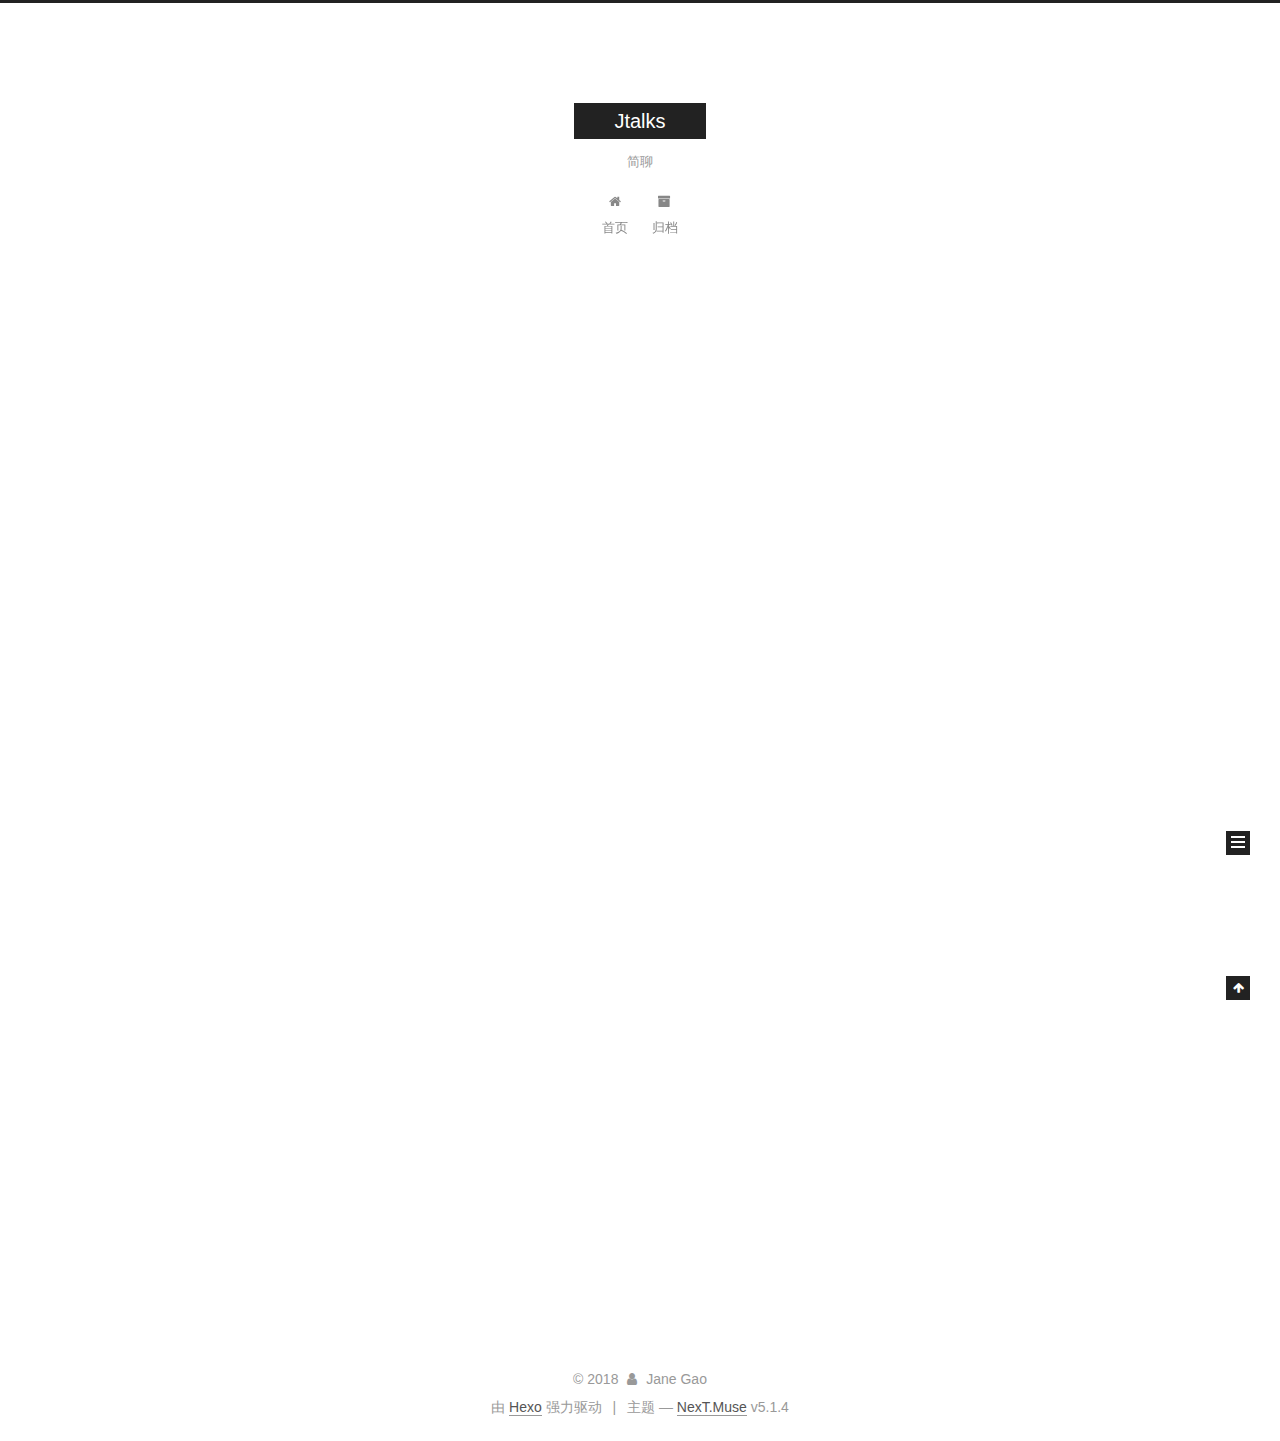
==== index.html @ 23bce1e2 "Site updated: 2018-05-17" ====
<!DOCTYPE html>



  


<html class="theme-next muse use-motion" lang="zh-Hans">
<head>
  <meta charset="UTF-8"/>
<meta http-equiv="X-UA-Compatible" content="IE=edge" />
<meta name="viewport" content="width=device-width, initial-scale=1, maximum-scale=1"/>
<meta name="theme-color" content="#222">









<meta http-equiv="Cache-Control" content="no-transform" />
<meta http-equiv="Cache-Control" content="no-siteapp" />
















  
  
  <link href="/lib/fancybox/source/jquery.fancybox.css?v=2.1.5" rel="stylesheet" type="text/css" />







<link href="/lib/font-awesome/css/font-awesome.min.css?v=4.6.2" rel="stylesheet" type="text/css" />

<link href="/css/main.css?v=5.1.4" rel="stylesheet" type="text/css" />


  <link rel="apple-touch-icon" sizes="180x180" href="/images/apple-touch-icon-next.png?v=5.1.4">


  <link rel="icon" type="image/png" sizes="32x32" href="/images/favicon-32x32-next.png?v=5.1.4">


  <link rel="icon" type="image/png" sizes="16x16" href="/images/favicon-16x16-next.png?v=5.1.4">


  <link rel="mask-icon" href="/images/logo.svg?v=5.1.4" color="#222">





  <meta name="keywords" content="Hexo, NexT" />










<meta property="og:type" content="website">
<meta property="og:title" content="Jtalks">
<meta property="og:url" content="http://yoursite.com/index.html">
<meta property="og:site_name" content="Jtalks">
<meta property="og:locale" content="zh-Hans">
<meta name="twitter:card" content="summary">
<meta name="twitter:title" content="Jtalks">



<script type="text/javascript" id="hexo.configurations">
  var NexT = window.NexT || {};
  var CONFIG = {
    root: '/',
    scheme: 'Muse',
    version: '5.1.4',
    sidebar: {"position":"left","display":"post","offset":12,"b2t":false,"scrollpercent":false,"onmobile":false},
    fancybox: true,
    tabs: true,
    motion: {"enable":true,"async":false,"transition":{"post_block":"fadeIn","post_header":"slideDownIn","post_body":"slideDownIn","coll_header":"slideLeftIn","sidebar":"slideUpIn"}},
    duoshuo: {
      userId: '0',
      author: '博主'
    },
    algolia: {
      applicationID: '',
      apiKey: '',
      indexName: '',
      hits: {"per_page":10},
      labels: {"input_placeholder":"Search for Posts","hits_empty":"We didn't find any results for the search: ${query}","hits_stats":"${hits} results found in ${time} ms"}
    }
  };
</script>



  <link rel="canonical" href="http://yoursite.com/"/>





  <title>Jtalks</title>
  








</head>

<body itemscope itemtype="http://schema.org/WebPage" lang="zh-Hans">

  
  
    
  

  <div class="container sidebar-position-left 
  page-home">
    <div class="headband"></div>

    <header id="header" class="header" itemscope itemtype="http://schema.org/WPHeader">
      <div class="header-inner"><div class="site-brand-wrapper">
  <div class="site-meta ">
    

    <div class="custom-logo-site-title">
      <a href="/"  class="brand" rel="start">
        <span class="logo-line-before"><i></i></span>
        <span class="site-title">Jtalks</span>
        <span class="logo-line-after"><i></i></span>
      </a>
    </div>
      
        <p class="site-subtitle">简聊</p>
      
  </div>

  <div class="site-nav-toggle">
    <button>
      <span class="btn-bar"></span>
      <span class="btn-bar"></span>
      <span class="btn-bar"></span>
    </button>
  </div>
</div>

<nav class="site-nav">
  

  
    <ul id="menu" class="menu">
      
        
        <li class="menu-item menu-item-home">
          <a href="/" rel="section">
            
              <i class="menu-item-icon fa fa-fw fa-home"></i> <br />
            
            首页
          </a>
        </li>
      
        
        <li class="menu-item menu-item-archives">
          <a href="/archives/" rel="section">
            
              <i class="menu-item-icon fa fa-fw fa-archive"></i> <br />
            
            归档
          </a>
        </li>
      

      
    </ul>
  

  
</nav>



 </div>
    </header>

    <main id="main" class="main">
      <div class="main-inner">
        <div class="content-wrap">
          <div id="content" class="content">
            
  <section id="posts" class="posts-expand">
    
      

  

  
  
  

  <article class="post post-type-normal" itemscope itemtype="http://schema.org/Article">
  
  
  
  <div class="post-block">
    <link itemprop="mainEntityOfPage" href="http://yoursite.com/2018/05/17/hello-world/">

    <span hidden itemprop="author" itemscope itemtype="http://schema.org/Person">
      <meta itemprop="name" content="Jane Gao">
      <meta itemprop="description" content="">
      <meta itemprop="image" content="/images/avatar.gif">
    </span>

    <span hidden itemprop="publisher" itemscope itemtype="http://schema.org/Organization">
      <meta itemprop="name" content="Jtalks">
    </span>

    
      <header class="post-header">

        
        
          <h1 class="post-title" itemprop="name headline">
                
                <a class="post-title-link" href="/2018/05/17/hello-world/" itemprop="url">Hello World</a></h1>
        

        <div class="post-meta">
          <span class="post-time">
            
              <span class="post-meta-item-icon">
                <i class="fa fa-calendar-o"></i>
              </span>
              
                <span class="post-meta-item-text">发表于</span>
              
              <time title="创建于" itemprop="dateCreated datePublished" datetime="2018-05-17T18:36:16+08:00">
                2018-05-17
              </time>
            

            

            
          </span>

          

          
            
          

          
          

          

          

          

        </div>
      </header>
    

    
    
    
    <div class="post-body" itemprop="articleBody">

      
      

      
        
          
            <p>Welcome to <a href="https://hexo.io/" target="_blank" rel="noopener">Hexo</a>! This is your very first post. Check <a href="https://hexo.io/docs/" target="_blank" rel="noopener">documentation</a> for more info. If you get any problems when using Hexo, you can find the answer in <a href="https://hexo.io/docs/troubleshooting.html" target="_blank" rel="noopener">troubleshooting</a> or you can ask me on <a href="https://github.com/hexojs/hexo/issues" target="_blank" rel="noopener">GitHub</a>.</p>
<h2 id="Quick-Start"><a href="#Quick-Start" class="headerlink" title="Quick Start"></a>Quick Start</h2><h3 id="Create-a-new-post"><a href="#Create-a-new-post" class="headerlink" title="Create a new post"></a>Create a new post</h3><figure class="highlight bash"><table><tr><td class="gutter"><pre><span class="line">1</span><br></pre></td><td class="code"><pre><span class="line">$ hexo new <span class="string">"My New Post"</span></span><br></pre></td></tr></table></figure>
<p>More info: <a href="https://hexo.io/docs/writing.html" target="_blank" rel="noopener">Writing</a></p>
<h3 id="Run-server"><a href="#Run-server" class="headerlink" title="Run server"></a>Run server</h3><figure class="highlight bash"><table><tr><td class="gutter"><pre><span class="line">1</span><br></pre></td><td class="code"><pre><span class="line">$ hexo server</span><br></pre></td></tr></table></figure>
<p>More info: <a href="https://hexo.io/docs/server.html" target="_blank" rel="noopener">Server</a></p>
<h3 id="Generate-static-files"><a href="#Generate-static-files" class="headerlink" title="Generate static files"></a>Generate static files</h3><figure class="highlight bash"><table><tr><td class="gutter"><pre><span class="line">1</span><br></pre></td><td class="code"><pre><span class="line">$ hexo generate</span><br></pre></td></tr></table></figure>
<p>More info: <a href="https://hexo.io/docs/generating.html" target="_blank" rel="noopener">Generating</a></p>
<h3 id="Deploy-to-remote-sites"><a href="#Deploy-to-remote-sites" class="headerlink" title="Deploy to remote sites"></a>Deploy to remote sites</h3><figure class="highlight bash"><table><tr><td class="gutter"><pre><span class="line">1</span><br></pre></td><td class="code"><pre><span class="line">$ hexo deploy</span><br></pre></td></tr></table></figure>
<p>More info: <a href="https://hexo.io/docs/deployment.html" target="_blank" rel="noopener">Deployment</a></p>

          
        
      
    </div>
    
    
    

    

    

    

    <footer class="post-footer">
      

      

      

      
      
        <div class="post-eof"></div>
      
    </footer>
  </div>
  
  
  
  </article>


    
  </section>

  


          </div>
          


          

        </div>
        
          
  
  <div class="sidebar-toggle">
    <div class="sidebar-toggle-line-wrap">
      <span class="sidebar-toggle-line sidebar-toggle-line-first"></span>
      <span class="sidebar-toggle-line sidebar-toggle-line-middle"></span>
      <span class="sidebar-toggle-line sidebar-toggle-line-last"></span>
    </div>
  </div>

  <aside id="sidebar" class="sidebar">
    
    <div class="sidebar-inner">

      

      

      <section class="site-overview-wrap sidebar-panel sidebar-panel-active">
        <div class="site-overview">
          <div class="site-author motion-element" itemprop="author" itemscope itemtype="http://schema.org/Person">
            
              <p class="site-author-name" itemprop="name">Jane Gao</p>
              <p class="site-description motion-element" itemprop="description"></p>
          </div>

          <nav class="site-state motion-element">

            
              <div class="site-state-item site-state-posts">
              
                <a href="/archives/">
              
                  <span class="site-state-item-count">1</span>
                  <span class="site-state-item-name">日志</span>
                </a>
              </div>
            

            

            

          </nav>

          

          

          
          

          
          

          

        </div>
      </section>

      

      

    </div>
  </aside>


        
      </div>
    </main>

    <footer id="footer" class="footer">
      <div class="footer-inner">
        <div class="copyright">&copy; <span itemprop="copyrightYear">2018</span>
  <span class="with-love">
    <i class="fa fa-user"></i>
  </span>
  <span class="author" itemprop="copyrightHolder">Jane Gao</span>

  
</div>


  <div class="powered-by">由 <a class="theme-link" target="_blank" href="https://hexo.io">Hexo</a> 强力驱动</div>



  <span class="post-meta-divider">|</span>



  <div class="theme-info">主题 &mdash; <a class="theme-link" target="_blank" href="https://github.com/iissnan/hexo-theme-next">NexT.Muse</a> v5.1.4</div>




        







        
      </div>
    </footer>

    
      <div class="back-to-top">
        <i class="fa fa-arrow-up"></i>
        
      </div>
    

    

  </div>

  

<script type="text/javascript">
  if (Object.prototype.toString.call(window.Promise) !== '[object Function]') {
    window.Promise = null;
  }
</script>









  












  
  
    <script type="text/javascript" src="/lib/jquery/index.js?v=2.1.3"></script>
  

  
  
    <script type="text/javascript" src="/lib/fastclick/lib/fastclick.min.js?v=1.0.6"></script>
  

  
  
    <script type="text/javascript" src="/lib/jquery_lazyload/jquery.lazyload.js?v=1.9.7"></script>
  

  
  
    <script type="text/javascript" src="/lib/velocity/velocity.min.js?v=1.2.1"></script>
  

  
  
    <script type="text/javascript" src="/lib/velocity/velocity.ui.min.js?v=1.2.1"></script>
  

  
  
    <script type="text/javascript" src="/lib/fancybox/source/jquery.fancybox.pack.js?v=2.1.5"></script>
  


  


  <script type="text/javascript" src="/js/src/utils.js?v=5.1.4"></script>

  <script type="text/javascript" src="/js/src/motion.js?v=5.1.4"></script>



  
  

  

  


  <script type="text/javascript" src="/js/src/bootstrap.js?v=5.1.4"></script>



  


  




	





  





  












  





  

  

  

  
  

  

  

  

</body>
</html>
---- css/main.css ----
/* normalize.css v3.0.2 | MIT License | git.io/normalize */
html {
  font-family: sans-serif; /* 1 */
  -ms-text-size-adjust: 100%; /* 2 */
  -webkit-text-size-adjust: 100%; /* 2 */
}
body {
  margin: 0;
}
article,
aside,
details,
figcaption,
figure,
footer,
header,
hgroup,
main,
menu,
nav,
section,
summary {
  display: block;
}
audio,
canvas,
progress,
video {
  display: inline-block; /* 1 */
  vertical-align: baseline; /* 2 */
}
audio:not([controls]) {
  display: none;
  height: 0;
}
[hidden],
template {
  display: none;
}
a {
  background-color: transparent;
}
a:active,
a:hover {
  outline: 0;
}
abbr[title] {
  border-bottom: 1px dotted;
}
b,
strong {
  font-weight: bold;
}
dfn {
  font-style: italic;
}
h1 {
  font-size: 2em;
  margin: 0.67em 0;
}
mark {
  background: #ff0;
  color: #000;
}
small {
  font-size: 80%;
}
sub,
sup {
  font-size: 75%;
  line-height: 0;
  position: relative;
  vertical-align: baseline;
}
sup {
  top: -0.5em;
}
sub {
  bottom: -0.25em;
}
img {
  border: 0;
}
svg:not(:root) {
  overflow: hidden;
}
figure {
  margin: 1em 40px;
}
hr {
  -moz-box-sizing: content-box;
  box-sizing: content-box;
  height: 0;
}
pre {
  overflow: auto;
}
code,
kbd,
pre,
samp {
  font-family: monospace, monospace;
  font-size: 1em;
}
button,
input,
optgroup,
select,
textarea {
  color: inherit; /* 1 */
  font: inherit; /* 2 */
  margin: 0; /* 3 */
}
button {
  overflow: visible;
}
button,
select {
  text-transform: none;
}
button,
html input[type="button"],
input[type="reset"],
input[type="submit"] {
  -webkit-appearance: button; /* 2 */
  cursor: pointer; /* 3 */
}
button[disabled],
html input[disabled] {
  cursor: default;
}
button::-moz-focus-inner,
input::-moz-focus-inner {
  border: 0;
  padding: 0;
}
input {
  line-height: normal;
}
input[type="checkbox"],
input[type="radio"] {
  box-sizing: border-box; /* 1 */
  padding: 0; /* 2 */
}
input[type="number"]::-webkit-inner-spin-button,
input[type="number"]::-webkit-outer-spin-button {
  height: auto;
}
input[type="search"] {
  -webkit-appearance: textfield; /* 1 */
  -moz-box-sizing: content-box;
  -webkit-box-sizing: content-box; /* 2 */
  box-sizing: content-box;
}
input[type="search"]::-webkit-search-cancel-button,
input[type="search"]::-webkit-search-decoration {
  -webkit-appearance: none;
}
fieldset {
  border: 1px solid #c0c0c0;
  margin: 0 2px;
  padding: 0.35em 0.625em 0.75em;
}
legend {
  border: 0; /* 1 */
  padding: 0; /* 2 */
}
textarea {
  overflow: auto;
}
optgroup {
  font-weight: bold;
}
table {
  border-collapse: collapse;
  border-spacing: 0;
}
td,
th {
  padding: 0;
}
::selection {
  background: #262a30;
  color: #fff;
}
body {
  position: relative;
  font-family: 'Lato', "PingFang SC", "Microsoft YaHei", sans-serif;
  font-size: 14px;
  line-height: 2;
  color: #555;
  background: #fff;
}
@media (max-width: 767px) {
  body {
    padding-right: 0 !important;
  }
}
@media (min-width: 768px) and (max-width: 991px) {
  body {
    padding-right: 0 !important;
  }
}
@media (min-width: 1600px) {
  body {
    font-size: 16px;
  }
}
h1,
h2,
h3,
h4,
h5,
h6 {
  margin: 0;
  padding: 0;
  font-weight: bold;
  line-height: 1.5;
  font-family: 'Lato', "PingFang SC", "Microsoft YaHei", sans-serif;
}
h2,
h3,
h4,
h5,
h6 {
  margin: 20px 0 15px;
}
h1 {
  font-size: 22px;
}
@media (max-width: 767px) {
  h1 {
    font-size: 18px;
  }
}
h2 {
  font-size: 20px;
}
@media (max-width: 767px) {
  h2 {
    font-size: 16px;
  }
}
h3 {
  font-size: 18px;
}
@media (max-width: 767px) {
  h3 {
    font-size: 14px;
  }
}
h4 {
  font-size: 16px;
}
@media (max-width: 767px) {
  h4 {
    font-size: 12px;
  }
}
h5 {
  font-size: 14px;
}
@media (max-width: 767px) {
  h5 {
    font-size: 10px;
  }
}
h6 {
  font-size: 12px;
}
@media (max-width: 767px) {
  h6 {
    font-size: 8px;
  }
}
p {
  margin: 0 0 20px 0;
}
a {
  color: #555;
  text-decoration: none;
  outline: none;
  border-bottom: 1px solid #999;
  word-wrap: break-word;
}
a:hover {
  color: #222;
  border-bottom-color: #222;
}
blockquote {
  margin: 0;
  padding: 0;
}
img {
  display: block;
  margin: auto;
  max-width: 100%;
  height: auto;
}
hr {
  margin: 40px 0;
  height: 3px;
  border: none;
  background-color: #ddd;
  background-image: repeating-linear-gradient(-45deg, #fff, #fff 4px, transparent 4px, transparent 8px);
}
blockquote {
  padding: 0 15px;
  color: #666;
  border-left: 4px solid #ddd;
}
blockquote cite::before {
  content: "-";
  padding: 0 5px;
}
dt {
  font-weight: 700;
}
dd {
  margin: 0;
  padding: 0;
}
kbd {
  border: 1px solid #ccc;
  border-radius: 0.2em;
  box-shadow: 0.1em 0.1em 0.2em rgba(0,0,0,0.1);
  background-color: #f9f9f9;
  font-family: inherit;
  background-image: -webkit-linear-gradient(top, #eee, #fff, #eee);
  padding: 0.1em 0.3em;
  white-space: nowrap;
}
.text-left {
  text-align: left;
}
.text-center {
  text-align: center;
}
.text-right {
  text-align: right;
}
.text-justify {
  text-align: justify;
}
.text-nowrap {
  white-space: nowrap;
}
.text-lowercase {
  text-transform: lowercase;
}
.text-uppercase {
  text-transform: uppercase;
}
.text-capitalize {
  text-transform: capitalize;
}
.center-block {
  display: block;
  margin-left: auto;
  margin-right: auto;
}
.clearfix:before,
.clearfix:after {
  content: " ";
  display: table;
}
.clearfix:after {
  clear: both;
}
.pullquote {
  width: 45%;
}
.pullquote.left {
  float: left;
  margin-left: 5px;
  margin-right: 10px;
}
.pullquote.right {
  float: right;
  margin-left: 10px;
  margin-right: 5px;
}
.affix.affix.affix {
  position: fixed;
}
.translation {
  margin-top: -20px;
  font-size: 14px;
  color: #999;
}
.scrollbar-measure {
  width: 100px;
  height: 100px;
  overflow: scroll;
  position: absolute;
  top: -9999px;
}
.use-motion .motion-element {
  opacity: 0;
}
table {
  margin: 20px 0;
  width: 100%;
  border-collapse: collapse;
  border-spacing: 0;
  border: 1px solid #ddd;
  font-size: 14px;
  table-layout: fixed;
  word-wrap: break-all;
}
table>tbody>tr:nth-of-type(odd) {
  background-color: #f9f9f9;
}
table>tbody>tr:hover {
  background-color: #f5f5f5;
}
caption,
th,
td {
  padding: 8px;
  text-align: left;
  vertical-align: middle;
  font-weight: normal;
}
th,
td {
  border-bottom: 3px solid #ddd;
  border-right: 1px solid #eee;
}
th {
  padding-bottom: 10px;
  font-weight: 700;
}
td {
  border-bottom-width: 1px;
}
html,
body {
  height: 100%;
}
.container {
  position: relative;
  min-height: 100%;
}
.header-inner {
  margin: 0 auto;
  padding: 100px 0 70px;
  width: 700px;
}
@media (min-width: 1600px) {
  .container .header-inner {
    width: 900px;
  }
}
.main {
  padding-bottom: 150px;
}
.main-inner {
  margin: 0 auto;
  width: 700px;
}
@media (min-width: 1600px) {
  .container .main-inner {
    width: 900px;
  }
}
.footer {
  position: absolute;
  left: 0;
  bottom: 0;
  width: 100%;
  min-height: 50px;
}
.footer-inner {
  box-sizing: border-box;
  margin: 20px auto;
  width: 700px;
}
@media (min-width: 1600px) {
  .container .footer-inner {
    width: 900px;
  }
}
pre,
.highlight {
  overflow: auto;
  margin: 20px 0;
  padding: 0;
  font-size: 13px;
  color: #4d4d4c;
  background: #f7f7f7;
  line-height: 1.6;
}
pre,
code {
  font-family: consolas, Menlo, "PingFang SC", "Microsoft YaHei", monospace;
}
code {
  padding: 2px 4px;
  word-wrap: break-word;
  color: #555;
  background: #eee;
  border-radius: 3px;
  font-size: 13px;
}
pre {
  padding: 10px;
}
pre code {
  padding: 0;
  color: #4d4d4c;
  background: none;
  text-shadow: none;
}
.highlight {
  border-radius: 1px;
}
.highlight pre {
  border: none;
  margin: 0;
  padding: 10px 0;
}
.highlight table {
  margin: 0;
  width: auto;
  border: none;
}
.highlight td {
  border: none;
  padding: 0;
}
.highlight figcaption {
  font-size: 1em;
  color: #4d4d4c;
  line-height: 1em;
  margin-bottom: 1em;
}
.highlight figcaption:before,
.highlight figcaption:after {
  content: " ";
  display: table;
}
.highlight figcaption:after {
  clear: both;
}
.highlight figcaption a {
  float: right;
  color: #4d4d4c;
}
.highlight figcaption a:hover {
  border-bottom-color: #4d4d4c;
}
.highlight .gutter pre {
  padding-left: 10px;
  padding-right: 10px;
  color: #869194;
  text-align: right;
  background-color: #eff2f3;
}
.highlight .code pre {
  width: 100%;
  padding-left: 10px;
  padding-right: 10px;
  background-color: #f7f7f7;
}
.highlight .line {
  height: 20px;
}
.gutter {
  -webkit-user-select: none;
  -moz-user-select: none;
  -ms-user-select: none;
  user-select: none;
}
.gist table {
  width: auto;
}
.gist table td {
  border: none;
}
pre .deletion {
  background: #fdd;
}
pre .addition {
  background: #dfd;
}
pre .meta {
  color: #8959a8;
}
pre .comment {
  color: #8e908c;
}
pre .variable,
pre .attribute,
pre .tag,
pre .regexp,
pre .ruby .constant,
pre .xml .tag .title,
pre .xml .pi,
pre .xml .doctype,
pre .html .doctype,
pre .css .id,
pre .css .class,
pre .css .pseudo {
  color: #c82829;
}
pre .number,
pre .preprocessor,
pre .built_in,
pre .literal,
pre .params,
pre .constant,
pre .command {
  color: #f5871f;
}
pre .ruby .class .title,
pre .css .rules .attribute,
pre .string,
pre .value,
pre .inheritance,
pre .header,
pre .ruby .symbol,
pre .xml .cdata,
pre .special,
pre .number,
pre .formula {
  color: #718c00;
}
pre .title,
pre .css .hexcolor {
  color: #3e999f;
}
pre .function,
pre .python .decorator,
pre .python .title,
pre .ruby .function .title,
pre .ruby .title .keyword,
pre .perl .sub,
pre .javascript .title,
pre .coffeescript .title {
  color: #4271ae;
}
pre .keyword,
pre .javascript .function {
  color: #8959a8;
}
.full-image.full-image.full-image.full-image {
  border: none;
  max-width: 100%;
  width: auto;
  margin: 20px auto 25px;
}
@media (min-width: 992px) {
  .full-image.full-image.full-image.full-image {
    max-width: none;
    width: 110%;
    margin: 25px -5%;
  }
}
.blockquote-center,
.page-home .post-type-quote blockquote,
.page-post-detail .post-type-quote blockquote {
  position: relative;
  margin: 40px 0;
  padding: 0;
  border-left: none;
  text-align: center;
}
.blockquote-center::before,
.page-home .post-type-quote blockquote::before,
.page-post-detail .post-type-quote blockquote::before,
.blockquote-center::after,
.page-home .post-type-quote blockquote::after,
.page-post-detail .post-type-quote blockquote::after {
  position: absolute;
  content: ' ';
  display: block;
  width: 100%;
  height: 24px;
  opacity: 0.2;
  background-repeat: no-repeat;
  background-position: 0 -6px;
  background-size: 22px 22px;
}
.blockquote-center::before,
.page-home .post-type-quote blockquote::before,
.page-post-detail .post-type-quote blockquote::before {
  top: -20px;
  background-image: url("../images/quote-l.svg");
  border-top: 1px solid #ccc;
}
.blockquote-center::after,
.page-home .post-type-quote blockquote::after,
.page-post-detail .post-type-quote blockquote::after {
  bottom: -20px;
  background-image: url("../images/quote-r.svg");
  border-bottom: 1px solid #ccc;
  background-position: 100% 8px;
}
.blockquote-center p,
.page-home .post-type-quote blockquote p,
.page-post-detail .post-type-quote blockquote p,
.blockquote-center div,
.page-home .post-type-quote blockquote div,
.page-post-detail .post-type-quote blockquote div {
  text-align: center;
}
.post .post-body .group-picture img {
  box-sizing: border-box;
  padding: 0 3px;
  border: none;
}
.post .group-picture-row {
  overflow: hidden;
  margin-top: 6px;
}
.post .group-picture-row:first-child {
  margin-top: 0;
}
.post .group-picture-column {
  float: left;
}
.page-post-detail .post-body .group-picture-column {
  float: none;
  margin-top: 10px;
  width: auto !important;
}
.page-post-detail .post-body .group-picture-column img {
  margin: 0 auto;
}
.page-archive .group-picture-container {
  overflow: hidden;
}
.page-archive .group-picture-row {
  float: left;
}
.page-archive .group-picture-row:first-child {
  margin-top: 6px;
}
.page-archive .group-picture-column {
  max-width: 150px;
  max-height: 150px;
}
.post-body .note {
  position: relative;
  padding: 15px;
  margin-bottom: 20px;
  border: 1px solid #eee;
  border-left-width: 5px;
  border-radius: 3px;
}
.post-body .note h2,
.post-body .note h3,
.post-body .note h4,
.post-body .note h5,
.post-body .note h6 {
  margin-top: 0;
  margin-bottom: 0;
  border-bottom: initial;
  padding-top: 0 !important;
}
.post-body .note p:first-child,
.post-body .note ul:first-child,
.post-body .note ol:first-child,
.post-body .note table:first-child,
.post-body .note pre:first-child,
.post-body .note blockquote:first-child {
  margin-top: 0;
}
.post-body .note p:last-child,
.post-body .note ul:last-child,
.post-body .note ol:last-child,
.post-body .note table:last-child,
.post-body .note pre:last-child,
.post-body .note blockquote:last-child {
  margin-bottom: 0;
}
.post-body .note.default {
  border-left-color: #777;
}
.post-body .note.default h2,
.post-body .note.default h3,
.post-body .note.default h4,
.post-body .note.default h5,
.post-body .note.default h6 {
  color: #777;
}
.post-body .note.primary {
  border-left-color: #6f42c1;
}
.post-body .note.primary h2,
.post-body .note.primary h3,
.post-body .note.primary h4,
.post-body .note.primary h5,
.post-body .note.primary h6 {
  color: #6f42c1;
}
.post-body .note.info {
  border-left-color: #428bca;
}
.post-body .note.info h2,
.post-body .note.info h3,
.post-body .note.info h4,
.post-body .note.info h5,
.post-body .note.info h6 {
  color: #428bca;
}
.post-body .note.success {
  border-left-color: #5cb85c;
}
.post-body .note.success h2,
.post-body .note.success h3,
.post-body .note.success h4,
.post-body .note.success h5,
.post-body .note.success h6 {
  color: #5cb85c;
}
.post-body .note.warning {
  border-left-color: #f0ad4e;
}
.post-body .note.warning h2,
.post-body .note.warning h3,
.post-body .note.warning h4,
.post-body .note.warning h5,
.post-body .note.warning h6 {
  color: #f0ad4e;
}
.post-body .note.danger {
  border-left-color: #d9534f;
}
.post-body .note.danger h2,
.post-body .note.danger h3,
.post-body .note.danger h4,
.post-body .note.danger h5,
.post-body .note.danger h6 {
  color: #d9534f;
}
.post-body .label {
  display: inline;
  padding: 0 2px;
  white-space: nowrap;
}
.post-body .label.default {
  background-color: #f0f0f0;
}
.post-body .label.primary {
  background-color: #efe6f7;
}
.post-body .label.info {
  background-color: #e5f2f8;
}
.post-body .label.success {
  background-color: #e7f4e9;
}
.post-body .label.warning {
  background-color: #fcf6e1;
}
.post-body .label.danger {
  background-color: #fae8eb;
}
.post-body .tabs {
  position: relative;
  display: block;
  margin-bottom: 20px;
  padding-top: 10px;
}
.post-body .tabs ul.nav-tabs {
  margin: 0;
  padding: 0;
  display: flex;
  margin-bottom: -1px;
}
@media (max-width: 413px) {
  .post-body .tabs ul.nav-tabs {
    display: block;
    margin-bottom: 5px;
  }
}
.post-body .tabs ul.nav-tabs li.tab {
  list-style-type: none !important;
  margin: 0 0.25em 0 0;
  border-top: 3px solid transparent;
  border-left: 1px solid transparent;
  border-right: 1px solid transparent;
}
@media (max-width: 413px) {
  .post-body .tabs ul.nav-tabs li.tab {
    margin: initial;
    border-top: 1px solid transparent;
    border-left: 3px solid transparent;
    border-right: 1px solid transparent;
    border-bottom: 1px solid transparent;
  }
}
.post-body .tabs ul.nav-tabs li.tab a {
  outline: 0;
  border-bottom: initial;
  display: block;
  line-height: 1.8em;
  padding: 0.25em 0.75em;
  transition-duration: 0.2s;
  transition-timing-function: ease-out;
  transition-delay: 0s;
}
.post-body .tabs ul.nav-tabs li.tab a i {
  width: 1.285714285714286em;
}
.post-body .tabs ul.nav-tabs li.tab.active {
  border-top: 3px solid #fc6423;
  border-left: 1px solid #ddd;
  border-right: 1px solid #ddd;
  background-color: #fff;
}
@media (max-width: 413px) {
  .post-body .tabs ul.nav-tabs li.tab.active {
    border-top: 1px solid #ddd;
    border-left: 3px solid #fc6423;
    border-right: 1px solid #ddd;
    border-bottom: 1px solid #ddd;
  }
}
.post-body .tabs ul.nav-tabs li.tab.active a {
  cursor: default;
  color: #555;
}
.post-body .tabs .tab-content {
  background-color: #fff;
}
.post-body .tabs .tab-content .tab-pane {
  border: 1px solid #ddd;
  padding: 20px 20px 0 20px;
}
.post-body .tabs .tab-content .tab-pane:not(.active) {
  display: none !important;
}
.post-body .tabs .tab-content .tab-pane.active {
  display: block !important;
}
.btn {
  display: inline-block;
  padding: 0 20px;
  font-size: 14px;
  color: #fff;
  background: #222;
  border: 2px solid #222;
  text-decoration: none;
  border-radius: 0;
  transition-property: background-color;
  transition-duration: 0.2s;
  transition-timing-function: ease-in-out;
  transition-delay: 0s;
  line-height: 2;
}
.btn:hover {
  border-color: #222;
  color: #222;
  background: #fff;
}
.btn +.btn {
  margin: 0 0 8px 8px;
}
.btn .fa-fw {
  width: 1.285714285714286em;
  text-align: left;
}
.btn-bar {
  display: block;
  width: 22px;
  height: 2px;
  background: #555;
  border-radius: 1px;
}
.btn-bar+.btn-bar {
  margin-top: 4px;
}
.pagination {
  margin: 120px 0 40px;
  text-align: center;
  border-top: 1px solid #eee;
}
.page-number-basic,
.pagination .prev,
.pagination .next,
.pagination .page-number,
.pagination .space {
  display: inline-block;
  position: relative;
  top: -1px;
  margin: 0 10px;
  padding: 0 11px;
}
@media (max-width: 767px) {
  .page-number-basic,
  .pagination .prev,
  .pagination .next,
  .pagination .page-number,
  .pagination .space {
    margin: 0 5px;
  }
}
.pagination .prev,
.pagination .next,
.pagination .page-number {
  border-bottom: 0;
  border-top: 1px solid #eee;
  transition-property: border-color;
  transition-duration: 0.2s;
  transition-timing-function: ease-in-out;
  transition-delay: 0s;
}
.pagination .prev:hover,
.pagination .next:hover,
.pagination .page-number:hover {
  border-top-color: #222;
}
.pagination .space {
  padding: 0;
  margin: 0;
}
.pagination .prev {
  margin-left: 0;
}
.pagination .next {
  margin-right: 0;
}
.pagination .page-number.current {
  color: #fff;
  background: #ccc;
  border-top-color: #ccc;
}
@media (max-width: 767px) {
  .pagination {
    border-top: none;
  }
  .pagination .prev,
  .pagination .next,
  .pagination .page-number {
    margin-bottom: 10px;
    border-top: 0;
    border-bottom: 1px solid #eee;
    padding: 0 10px;
  }
  .pagination .prev:hover,
  .pagination .next:hover,
  .pagination .page-number:hover {
    border-bottom-color: #222;
  }
}
.comments {
  margin: 60px 20px 0;
}
.tag-cloud {
  text-align: center;
}
.tag-cloud a {
  display: inline-block;
  margin: 10px;
}
.back-to-top {
  box-sizing: border-box;
  position: fixed;
  bottom: -100px;
  right: 30px;
  z-index: 1050;
  padding: 0 6px;
  width: 24px;
  background: #222;
  font-size: 12px;
  opacity: 1;
  color: #fff;
  cursor: pointer;
  text-align: center;
  -webkit-transform: translateZ(0);
  transition-property: bottom;
  transition-duration: 0.2s;
  transition-timing-function: ease-in-out;
  transition-delay: 0s;
}
@media (min-width: 768px) and (max-width: 991px) {
  .back-to-top {
    display: none !important;
  }
}
@media (max-width: 767px) {
  .back-to-top {
    display: none !important;
  }
}
.back-to-top.back-to-top-on {
  bottom: 19px;
}
.header {
  background: transparent;
}
.header-inner {
  position: relative;
}
.headband {
  height: 3px;
  background: #222;
}
.site-meta {
  margin: 0;
  text-align: center;
}
@media (max-width: 767px) {
  .site-meta {
    text-align: center;
  }
}
.brand {
  position: relative;
  display: inline-block;
  padding: 0 40px;
  color: #fff;
  background: #222;
  border-bottom: none;
}
.brand:hover {
  color: #fff;
}
.logo {
  display: inline-block;
  margin-right: 5px;
  line-height: 36px;
  vertical-align: top;
}
.site-title {
  display: inline-block;
  vertical-align: top;
  line-height: 36px;
  font-size: 20px;
  font-weight: normal;
  font-family: 'Lato', "PingFang SC", "Microsoft YaHei", sans-serif;
}
.site-subtitle {
  margin-top: 10px;
  font-size: 13px;
  color: #999;
}
.use-motion .brand {
  opacity: 0;
}
.use-motion .logo,
.use-motion .site-title,
.use-motion .site-subtitle {
  opacity: 0;
  position: relative;
  top: -10px;
}
.site-nav-toggle {
  display: none;
  position: absolute;
  top: 10px;
  left: 10px;
}
@media (max-width: 767px) {
  .site-nav-toggle {
    display: block;
  }
}
.site-nav-toggle button {
  margin-top: 2px;
  padding: 9px 10px;
  background: transparent;
  border: none;
}
@media (max-width: 767px) {
  .site-nav {
    display: none;
    margin: 0 -10px;
    padding: 0 10px;
    clear: both;
    border-top: 1px solid #ddd;
  }
}
@media (min-width: 768px) and (max-width: 991px) {
  .site-nav {
    display: block !important;
  }
}
@media (min-width: 992px) {
  .site-nav {
    display: block !important;
  }
}
.menu {
  margin-top: 20px;
  padding-left: 0;
  text-align: center;
}
.menu .menu-item {
  display: inline-block;
  margin: 0 10px;
  list-style: none;
}
@media screen and (max-width: 767px) {
  .menu .menu-item {
    margin-top: 10px;
  }
}
.menu .menu-item a {
  display: block;
  font-size: 13px;
  line-height: inherit;
  border-bottom: 1px solid transparent;
  transition-property: border-color;
  transition-duration: 0.2s;
  transition-timing-function: ease-in-out;
  transition-delay: 0s;
}
.menu .menu-item a:hover {
  border-bottom-color: #222;
}
.menu .menu-item .fa {
  margin-right: 5px;
}
.use-motion .menu-item {
  opacity: 0;
}
.post-body {
  font-family: 'Lato', "PingFang SC", "Microsoft YaHei", sans-serif;
}
@media (max-width: 767px) {
  .post-body {
    word-break: break-word;
  }
}
.post-body .fancybox img {
  display: block !important;
  margin: 0 auto;
  cursor: pointer;
  cursor: zoom-in;
  cursor: -webkit-zoom-in;
}
.post-body .image-caption,
.post-body .figure .caption {
  margin: -20px auto 15px;
  text-align: center;
  font-size: 14px;
  color: #999;
  font-weight: bold;
  line-height: 1;
}
.post-sticky-flag {
  display: inline-block;
  font-size: 16px;
  -ms-transform: rotate(30deg);
  -webkit-transform: rotate(30deg);
  -moz-transform: rotate(30deg);
  -ms-transform: rotate(30deg);
  -o-transform: rotate(30deg);
  transform: rotate(30deg);
}
.use-motion .post-block,
.use-motion .pagination,
.use-motion .comments {
  opacity: 0;
}
.use-motion .post-header {
  opacity: 0;
}
.use-motion .post-body {
  opacity: 0;
}
.use-motion .collection-title {
  opacity: 0;
}
.posts-expand {
  padding-top: 40px;
}
@media (max-width: 767px) {
  .posts-expand {
    margin: 0 20px;
  }
  .post-body pre .gutter pre {
    padding-right: 10px;
  }
  .post-body .highlight {
    margin-left: 0px;
    margin-right: 0px;
    padding: 0;
  }
  .post-body .highlight .gutter pre {
    padding-right: 10px;
  }
}
@media (min-width: 992px) {
  .posts-expand .post-body {
    text-align: justify;
  }
}
.posts-expand .post-body h2,
.posts-expand .post-body h3,
.posts-expand .post-body h4,
.posts-expand .post-body h5,
.posts-expand .post-body h6 {
  padding-top: 10px;
}
.posts-expand .post-body h2 .header-anchor,
.posts-expand .post-body h3 .header-anchor,
.posts-expand .post-body h4 .header-anchor,
.posts-expand .post-body h5 .header-anchor,
.posts-expand .post-body h6 .header-anchor {
  float: right;
  margin-left: 10px;
  color: #ccc;
  border-bottom-style: none;
  visibility: hidden;
}
.posts-expand .post-body h2 .header-anchor:hover,
.posts-expand .post-body h3 .header-anchor:hover,
.posts-expand .post-body h4 .header-anchor:hover,
.posts-expand .post-body h5 .header-anchor:hover,
.posts-expand .post-body h6 .header-anchor:hover {
  color: inherit;
}
.posts-expand .post-body h2:hover .header-anchor,
.posts-expand .post-body h3:hover .header-anchor,
.posts-expand .post-body h4:hover .header-anchor,
.posts-expand .post-body h5:hover .header-anchor,
.posts-expand .post-body h6:hover .header-anchor {
  visibility: visible;
}
.posts-expand .post-body ul li {
  list-style: circle;
}
.posts-expand .post-body img {
  box-sizing: border-box;
  margin: auto;
  padding: 3px;
  border: 1px solid #ddd;
}
.posts-expand .post-body .fancybox img {
  margin: 0 auto 25px;
}
@media (max-width: 767px) {
  .posts-collapse {
    margin: 0 20px;
  }
  .posts-collapse .post-title,
  .posts-collapse .post-meta {
    display: block;
    width: auto;
    text-align: left;
  }
}
.posts-collapse {
  position: relative;
  z-index: 1010;
  margin-left: 55px;
}
.posts-collapse::after {
  content: " ";
  position: absolute;
  top: 20px;
  left: 0;
  margin-left: -2px;
  width: 4px;
  height: 100%;
  background: #f5f5f5;
  z-index: -1;
}
@media (max-width: 767px) {
  .posts-collapse {
    margin: 0 20px;
  }
}
.posts-collapse .collection-title {
  position: relative;
  margin: 60px 0;
}
.posts-collapse .collection-title h1,
.posts-collapse .collection-title h2 {
  margin-left: 20px;
}
.posts-collapse .collection-title small {
  color: #bbb;
  margin-left: 5px;
}
.posts-collapse .collection-title::before {
  content: " ";
  position: absolute;
  left: 0;
  top: 50%;
  margin-left: -4px;
  margin-top: -4px;
  width: 8px;
  height: 8px;
  background: #bbb;
  border-radius: 50%;
}
.posts-collapse .post {
  margin: 30px 0;
}
.posts-collapse .post-header {
  position: relative;
  transition-duration: 0.2s;
  transition-timing-function: ease-in-out;
  transition-delay: 0s;
  transition-property: border;
  border-bottom: 1px dashed #ccc;
}
.posts-collapse .post-header::before {
  content: " ";
  position: absolute;
  left: 0;
  top: 12px;
  width: 6px;
  height: 6px;
  margin-left: -4px;
  background: #bbb;
  border-radius: 50%;
  border: 1px solid #fff;
  transition-duration: 0.2s;
  transition-timing-function: ease-in-out;
  transition-delay: 0s;
  transition-property: background;
}
.posts-collapse .post-header:hover {
  border-bottom-color: #666;
}
.posts-collapse .post-header:hover::before {
  background: #222;
}
.posts-collapse .post-meta {
  position: absolute;
  font-size: 12px;
  left: 20px;
  top: 5px;
}
.posts-collapse .post-comments-count {
  display: none;
}
.posts-collapse .post-title {
  margin-left: 60px;
  font-size: 16px;
  font-weight: normal;
  line-height: inherit;
}
.posts-collapse .post-title::after {
  margin-left: 3px;
  opacity: 0.6;
}
.posts-collapse .post-title a {
  color: #666;
  border-bottom: none;
}
.page-home .post-type-quote .post-header,
.page-post-detail .post-type-quote .post-header,
.page-home .post-type-quote .post-tags,
.page-post-detail .post-type-quote .post-tags {
  display: none;
}
.posts-expand .post-title {
  text-align: center;
  word-break: break-word;
  font-weight: 400;
}
.posts-expand .post-title-link {
  display: inline-block;
  position: relative;
  color: #555;
  border-bottom: none;
  line-height: 1.2;
  vertical-align: top;
}
.posts-expand .post-title-link::before {
  content: "";
  position: absolute;
  width: 100%;
  height: 2px;
  bottom: 0;
  left: 0;
  background-color: #000;
  visibility: hidden;
  -webkit-transform: scaleX(0);
  -moz-transform: scaleX(0);
  -ms-transform: scaleX(0);
  -o-transform: scaleX(0);
  transform: scaleX(0);
  transition-duration: 0.2s;
  transition-timing-function: ease-in-out;
  transition-delay: 0s;
}
.posts-expand .post-title-link:hover::before {
  visibility: visible;
  -webkit-transform: scaleX(1);
  -moz-transform: scaleX(1);
  -ms-transform: scaleX(1);
  -o-transform: scaleX(1);
  transform: scaleX(1);
}
.posts-expand .post-title-link .fa {
  font-size: 16px;
}
.posts-expand .post-meta {
  margin: 3px 0 60px 0;
  color: #999;
  font-family: 'Lato', "PingFang SC", "Microsoft YaHei", sans-serif;
  font-size: 12px;
  text-align: center;
}
.posts-expand .post-meta .post-category-list {
  display: inline-block;
  margin: 0;
  padding: 3px;
}
.posts-expand .post-meta .post-category-list-link {
  color: #999;
}
.posts-expand .post-meta .post-description {
  font-size: 14px;
  margin-top: 2px;
}
.post-meta-divider {
  margin: 0 0.5em;
}
.post-meta-item-icon {
  margin-right: 3px;
}
@media (min-width: 768px) and (max-width: 991px) {
  .post-meta-item-icon {
    display: inline-block;
  }
}
@media (max-width: 767px) {
  .post-meta-item-icon {
    display: inline-block;
  }
}
@media (min-width: 768px) and (max-width: 991px) {
  .post-meta-item-text {
    display: none;
  }
}
@media (max-width: 767px) {
  .post-meta-item-text {
    display: none;
  }
}
@media (max-width: 767px) {
  .posts-expand .post-comments-count {
    display: none;
  }
}
.post-button {
  margin-top: 40px;
}
.posts-expand .post-tags {
  margin-top: 40px;
  text-align: center;
}
.posts-expand .post-tags a {
  display: inline-block;
  margin-right: 10px;
  font-size: 13px;
}
.post-nav {
  display: table;
  margin-top: 15px;
  width: 100%;
  border-top: 1px solid #eee;
}
.post-nav-divider {
  display: table-cell;
  width: 10%;
}
.post-nav-item {
  display: table-cell;
  padding: 10px 0 0 0;
  width: 45%;
  vertical-align: top;
}
.post-nav-item a {
  position: relative;
  display: block;
  line-height: 25px;
  font-size: 14px;
  color: #555;
  border-bottom: none;
}
.post-nav-item a:hover {
  color: #222;
  border-bottom: none;
}
.post-nav-item a:active {
  top: 2px;
}
.post-nav-item .fa {
  position: absolute;
  top: 8px;
  left: 0;
  font-size: 12px;
}
.post-nav-next a {
  padding-left: 15px;
}
.post-nav-prev {
  text-align: right;
}
.post-nav-prev a {
  padding-right: 15px;
}
.post-nav-prev .fa {
  right: 0;
  left: auto;
}
.posts-expand .post-eof {
  display: block;
  margin: 80px auto 60px;
  width: 8%;
  height: 1px;
  background: #ccc;
  text-align: center;
}
.post:last-child .post-eof.post-eof.post-eof {
  display: none;
}
.post-gallery {
  display: table;
  table-layout: fixed;
  width: 100%;
  border-collapse: separate;
}
.post-gallery-row {
  display: table-row;
}
.post-gallery .post-gallery-img {
  display: table-cell;
  text-align: center;
  vertical-align: middle;
  border: none;
}
.post-gallery .post-gallery-img img {
  max-width: 100%;
  max-height: 100%;
  border: none;
}
.fancybox-close,
.fancybox-close:hover {
  border: none;
}
.rtl.post-body p,
.rtl.post-body a,
.rtl.post-body h1,
.rtl.post-body h2,
.rtl.post-body h3,
.rtl.post-body h4,
.rtl.post-body h5,
.rtl.post-body h6,
.rtl.post-body li,
.rtl.post-body ul,
.rtl.post-body ol {
  direction: rtl;
  font-family: UKIJ Ekran;
}
.rtl.post-title {
  font-family: UKIJ Ekran;
}
.sidebar {
  position: fixed;
  right: 0;
  top: 0;
  bottom: 0;
  width: 0;
  z-index: 1040;
  box-shadow: inset 0 2px 6px #000;
  background: #222;
  -webkit-transform: translateZ(0);
}
.sidebar a {
  color: #999;
  border-bottom-color: #555;
}
.sidebar a:hover {
  color: #eee;
}
@media (min-width: 768px) and (max-width: 991px) {
  .sidebar {
    display: none !important;
  }
}
@media (max-width: 767px) {
  .sidebar {
    display: none !important;
  }
}
.sidebar-inner {
  position: relative;
  padding: 20px 10px;
  color: #999;
  text-align: center;
}
.site-overview-wrap {
  overflow: hidden;
}
.site-overview {
  overflow-y: auto;
  overflow-x: hidden;
}
.sidebar-toggle {
  position: fixed;
  right: 30px;
  bottom: 45px;
  width: 14px;
  height: 14px;
  padding: 5px;
  background: #222;
  line-height: 0;
  z-index: 1050;
  cursor: pointer;
  -webkit-transform: translateZ(0);
}
@media (min-width: 768px) and (max-width: 991px) {
  .sidebar-toggle {
    display: none !important;
  }
}
@media (max-width: 767px) {
  .sidebar-toggle {
    display: none !important;
  }
}
.sidebar-toggle-line {
  position: relative;
  display: inline-block;
  vertical-align: top;
  height: 2px;
  width: 100%;
  background: #fff;
  margin-top: 3px;
}
.sidebar-toggle-line:first-child {
  margin-top: 0;
}
.site-author-image {
  display: block;
  margin: 0 auto;
  padding: 2px;
  max-width: 96px;
  height: auto;
  border: 2px solid #333;
}
.site-author-name {
  margin: 5px 0 0;
  text-align: center;
  color: #f5f5f5;
  font-weight: normal;
}
.site-description {
  margin-top: 5px;
  text-align: center;
  font-size: 14px;
  color: #999;
}
.site-state {
  overflow: hidden;
  line-height: 1.4;
  white-space: nowrap;
  text-align: center;
}
.site-state-item {
  display: inline-block;
  padding: 0 15px;
  border-left: 1px solid #333;
}
.site-state-item:first-child {
  border-left: none;
}
.site-state-item a {
  border-bottom: none;
}
.site-state-item-count {
  display: block;
  text-align: center;
  color: inherit;
  font-weight: 600;
  font-size: 18px;
}
.site-state-item-name {
  font-size: 13px;
  color: inherit;
}
.feed-link {
  margin-top: 20px;
}
.feed-link a {
  display: inline-block;
  padding: 0 15px;
  color: #fc6423;
  border: 1px solid #fc6423;
  border-radius: 4px;
}
.feed-link a i {
  color: #fc6423;
  font-size: 14px;
}
.feed-link a:hover {
  color: #fff;
  background: #fc6423;
}
.feed-link a:hover i {
  color: #fff;
}
.links-of-author {
  margin-top: 20px;
}
.links-of-author a {
  display: inline-block;
  vertical-align: middle;
  margin-right: 10px;
  margin-bottom: 10px;
  border-bottom-color: #555;
  font-size: 13px;
}
.links-of-author a:before {
  display: inline-block;
  vertical-align: middle;
  margin-right: 3px;
  content: " ";
  width: 4px;
  height: 4px;
  border-radius: 50%;
  background: #386e21;
}
.links-of-blogroll {
  font-size: 13px;
}
.links-of-blogroll-title {
  margin-top: 20px;
  font-size: 14px;
  font-weight: 600;
}
.links-of-blogroll-list {
  margin: 0;
  padding: 0;
  list-style: none;
}
.links-of-blogroll-item {
  padding: 2px 10px;
}
.links-of-blogroll-item a {
  max-width: 280px;
  box-sizing: border-box;
  display: inline-block;
  overflow: hidden;
  white-space: nowrap;
  text-overflow: ellipsis;
}
.sidebar-nav {
  margin: 0 0 20px;
  padding-left: 0;
}
.sidebar-nav li {
  display: inline-block;
  cursor: pointer;
  border-bottom: 1px solid transparent;
  font-size: 14px;
  color: #555;
}
.sidebar-nav li:hover {
  color: #f5f5f5;
}
.page-post-detail .sidebar-nav-toc {
  padding: 0 5px;
}
.page-post-detail .sidebar-nav-overview {
  margin-left: 10px;
}
.sidebar-nav .sidebar-nav-active {
  color: #87daff;
  border-bottom-color: #87daff;
}
.sidebar-nav .sidebar-nav-active:hover {
  color: #87daff;
}
.sidebar-panel {
  display: none;
}
.sidebar-panel-active {
  display: block;
}
.post-toc-empty {
  font-size: 14px;
  color: #666;
}
.post-toc-wrap {
  overflow: hidden;
}
.post-toc {
  overflow: auto;
}
.post-toc ol {
  margin: 0;
  padding: 0 2px 5px 10px;
  text-align: left;
  list-style: none;
  font-size: 14px;
}
.post-toc ol > ol {
  padding-left: 0;
}
.post-toc ol a {
  transition-duration: 0.2s;
  transition-timing-function: ease-in-out;
  transition-delay: 0s;
  transition-property: all;
  color: #999;
  border-bottom-color: #555;
}
.post-toc ol a:hover {
  color: #ccc;
  border-bottom-color: #ccc;
}
.post-toc .nav-item {
  overflow: hidden;
  text-overflow: ellipsis;
  text-align: justify;
  white-space: nowrap;
  line-height: 1.8;
}
.post-toc .nav .nav-child {
  display: none;
}
.post-toc .nav .active > .nav-child {
  display: block;
}
.post-toc .nav .active-current > .nav-child {
  display: block;
}
.post-toc .nav .active-current > .nav-child > .nav-item {
  display: block;
}
.post-toc .nav .active > a {
  color: #87daff;
  border-bottom-color: #87daff;
}
.post-toc .nav .active-current > a {
  color: #87daff;
}
.post-toc .nav .active-current > a:hover {
  color: #87daff;
}
.footer {
  font-size: 14px;
  color: #999;
}
.footer img {
  border: none;
}
.footer-inner {
  text-align: center;
}
.with-love {
  display: inline-block;
  margin: 0 5px;
}
.powered-by,
.theme-info {
  display: inline-block;
}
.cc-license {
  margin-top: 10px;
  text-align: center;
}
.cc-license .cc-opacity {
  opacity: 0.7;
  border-bottom: none;
}
.cc-license .cc-opacity:hover {
  opacity: 0.9;
}
.cc-license img {
  display: inline-block;
}
.theme-next #ds-thread #ds-reset {
  color: #555;
}
.theme-next #ds-thread #ds-reset .ds-replybox {
  margin-bottom: 30px;
}
.theme-next #ds-thread #ds-reset .ds-replybox .ds-avatar,
.theme-next #ds-reset .ds-avatar img {
  box-shadow: none;
}
.theme-next #ds-thread #ds-reset .ds-textarea-wrapper {
  border-color: #c7d4e1;
  background: none;
  border-top-right-radius: 3px;
  border-top-left-radius: 3px;
}
.theme-next #ds-thread #ds-reset .ds-textarea-wrapper textarea {
  height: 60px;
}
.theme-next #ds-reset .ds-rounded-top {
  border-radius: 0;
}
.theme-next #ds-thread #ds-reset .ds-post-toolbar {
  box-sizing: border-box;
  border: 1px solid #c7d4e1;
  background: #f6f8fa;
}
.theme-next #ds-thread #ds-reset .ds-post-options {
  height: 40px;
  border: none;
  background: none;
}
.theme-next #ds-thread #ds-reset .ds-toolbar-buttons {
  top: 11px;
}
.theme-next #ds-thread #ds-reset .ds-sync {
  top: 5px;
}
.theme-next #ds-thread #ds-reset .ds-post-button {
  top: 4px;
  right: 5px;
  width: 90px;
  height: 30px;
  border: 1px solid #c5ced7;
  border-radius: 3px;
  background-image: linear-gradient(#fbfbfc, #f5f7f9);
  color: #60676d;
}
.theme-next #ds-thread #ds-reset .ds-post-button:hover {
  background-position: 0 -30px;
  color: #60676d;
}
.theme-next #ds-thread #ds-reset .ds-comments-info {
  padding: 10px 0;
}
.theme-next #ds-thread #ds-reset .ds-sort {
  display: none;
}
.theme-next #ds-thread #ds-reset li.ds-tab a.ds-current {
  border: none;
  background: #f6f8fa;
  color: #60676d;
}
.theme-next #ds-thread #ds-reset li.ds-tab a.ds-current:hover {
  background-color: #e9f0f7;
  color: #60676d;
}
.theme-next #ds-thread #ds-reset li.ds-tab a {
  border-radius: 2px;
  padding: 5px;
}
.theme-next #ds-thread #ds-reset .ds-login-buttons p {
  color: #999;
  line-height: 36px;
}
.theme-next #ds-thread #ds-reset .ds-login-buttons .ds-service-list li {
  height: 28px;
}
.theme-next #ds-thread #ds-reset .ds-service-list a {
  background: none;
  padding: 5px;
  border: 1px solid;
  border-radius: 3px;
  text-align: center;
}
.theme-next #ds-thread #ds-reset .ds-service-list a:hover {
  color: #fff;
  background: #666;
}
.theme-next #ds-thread #ds-reset .ds-service-list .ds-weibo {
  color: #fc9b00;
  border-color: #fc9b00;
}
.theme-next #ds-thread #ds-reset .ds-service-list .ds-weibo:hover {
  background: #fc9b00;
}
.theme-next #ds-thread #ds-reset .ds-service-list .ds-qq {
  color: #60a3ec;
  border-color: #60a3ec;
}
.theme-next #ds-thread #ds-reset .ds-service-list .ds-qq:hover {
  background: #60a3ec;
}
.theme-next #ds-thread #ds-reset .ds-service-list .ds-renren {
  color: #2e7ac4;
  border-color: #2e7ac4;
}
.theme-next #ds-thread #ds-reset .ds-service-list .ds-renren:hover {
  background: #2e7ac4;
}
.theme-next #ds-thread #ds-reset .ds-service-list .ds-douban {
  color: #37994c;
  border-color: #37994c;
}
.theme-next #ds-thread #ds-reset .ds-service-list .ds-douban:hover {
  background: #37994c;
}
.theme-next #ds-thread #ds-reset .ds-service-list .ds-kaixin {
  color: #fef20d;
  border-color: #fef20d;
}
.theme-next #ds-thread #ds-reset .ds-service-list .ds-kaixin:hover {
  background: #fef20d;
}
.theme-next #ds-thread #ds-reset .ds-service-list .ds-netease {
  color: #f00;
  border-color: #f00;
}
.theme-next #ds-thread #ds-reset .ds-service-list .ds-netease:hover {
  background: #f00;
}
.theme-next #ds-thread #ds-reset .ds-service-list .ds-sohu {
  color: #ffcb05;
  border-color: #ffcb05;
}
.theme-next #ds-thread #ds-reset .ds-service-list .ds-sohu:hover {
  background: #ffcb05;
}
.theme-next #ds-thread #ds-reset .ds-service-list .ds-baidu {
  color: #2831e0;
  border-color: #2831e0;
}
.theme-next #ds-thread #ds-reset .ds-service-list .ds-baidu:hover {
  background: #2831e0;
}
.theme-next #ds-thread #ds-reset .ds-service-list .ds-google {
  color: #166bec;
  border-color: #166bec;
}
.theme-next #ds-thread #ds-reset .ds-service-list .ds-google:hover {
  background: #166bec;
}
.theme-next #ds-thread #ds-reset .ds-service-list .ds-weixin {
  color: #00ce0d;
  border-color: #00ce0d;
}
.theme-next #ds-thread #ds-reset .ds-service-list .ds-weixin:hover {
  background: #00ce0d;
}
.theme-next #ds-thread #ds-reset .ds-service-list .ds-more-services {
  border: none;
}
.theme-next #ds-thread #ds-reset .ds-service-list .ds-more-services:hover {
  background: none;
}
.theme-next #ds-reset .duoshuo-ua-admin {
  display: inline-block;
  color: #f00;
}
.theme-next #ds-reset .duoshuo-ua-platform,
.theme-next #ds-reset .duoshuo-ua-browser {
  color: #ccc;
}
.theme-next #ds-reset .duoshuo-ua-platform .fa,
.theme-next #ds-reset .duoshuo-ua-browser .fa {
  display: inline-block;
  margin-right: 3px;
}
.theme-next #ds-reset .duoshuo-ua-separator {
  display: inline-block;
  margin-left: 5px;
}
.theme-next .this_ua {
  background-color: #ccc !important;
  border-radius: 4px;
  padding: 0 5px !important;
  margin: 1px 1px !important;
  border: 1px solid #bbb !important;
  color: #fff;
  display: inline-block !important;
}
.theme-next .this_ua.admin {
  background-color: #d9534f !important;
  border-color: #d9534f !important;
}
.theme-next .this_ua.platform.iOS,
.theme-next .this_ua.platform.Mac,
.theme-next .this_ua.platform.Windows {
  background-color: #39b3d7 !important;
  border-color: #46b8da !important;
}
.theme-next .this_ua.platform.Linux {
  background-color: #3a3a3a !important;
  border-color: #1f1f1f !important;
}
.theme-next .this_ua.platform.Android {
  background-color: #00c47d !important;
  border-color: #01b171 !important;
}
.theme-next .this_ua.browser.Mobile,
.theme-next .this_ua.browser.Chrome {
  background-color: #5cb85c !important;
  border-color: #4cae4c !important;
}
.theme-next .this_ua.browser.Firefox {
  background-color: #f0ad4e !important;
  border-color: #eea236 !important;
}
.theme-next .this_ua.browser.Maxthon,
.theme-next .this_ua.browser.IE {
  background-color: #428bca !important;
  border-color: #357ebd !important;
}
.theme-next .this_ua.browser.baidu,
.theme-next .this_ua.browser.UCBrowser,
.theme-next .this_ua.browser.Opera {
  background-color: #d9534f !important;
  border-color: #d43f3a !important;
}
.theme-next .this_ua.browser.Android,
.theme-next .this_ua.browser.QQBrowser {
  background-color: #78ace9 !important;
  border-color: #4cae4c !important;
}
.post-spread {
  margin-top: 20px;
  text-align: center;
}
.jiathis_style {
  display: inline-block;
}
.jiathis_style a {
  border: none;
}
.fa {
  font-family: FontAwesome !important;
}
.post-spread {
  margin-top: 20px;
  text-align: center;
}
.bdshare-slide-button-box a {
  border: none;
}
.bdsharebuttonbox {
  display: inline-block;
}
.bdsharebuttonbox a {
  border: none;
}
.local-search-pop-overlay {
  position: fixed;
  width: 100%;
  height: 100%;
  top: 0;
  left: 0;
  z-index: 2080;
  background-color: rgba(0,0,0,0.3);
}
.local-search-popup {
  display: none;
  position: fixed;
  top: 10%;
  left: 50%;
  margin-left: -350px;
  width: 700px;
  height: 80%;
  padding: 0;
  background: #fff;
  color: #333;
  z-index: 9999;
  border-radius: 5px;
}
@media (max-width: 767px) {
  .local-search-popup {
    padding: 0;
    top: 0;
    left: 0;
    margin: 0;
    width: 100%;
    height: 100%;
    border-radius: 0;
  }
}
.local-search-popup ul.search-result-list {
  padding: 0;
  margin: 0 5px;
}
.local-search-popup p.search-result {
  border-bottom: 1px dashed #ccc;
  padding: 5px 0;
}
.local-search-popup a.search-result-title {
  font-weight: bold;
  font-size: 16px;
}
.local-search-popup .search-keyword {
  border-bottom: 1px dashed #f00;
  font-weight: bold;
  color: #f00;
}
.local-search-popup .local-search-header {
  padding: 5px;
  height: 36px;
  background: #f5f5f5;
  border-top-left-radius: 5px;
  border-top-right-radius: 5px;
}
.local-search-popup #local-search-result {
  overflow: auto;
  position: relative;
  padding: 5px 25px;
  height: calc(100% - 55px);
}
.local-search-popup .local-search-input-wrapper {
  display: inline-block;
  width: calc(100% - 90px);
  height: 36px;
  line-height: 36px;
  padding: 0 5px;
}
.local-search-popup .local-search-input-wrapper input {
  padding: 8px 0;
  height: 20px;
  display: block;
  width: 100%;
  outline: none;
  border: none;
  background: transparent;
  vertical-align: middle;
}
.local-search-popup .search-icon,
.local-search-popup .popup-btn-close {
  display: inline-block;
  font-size: 18px;
  color: #999;
  height: 36px;
  width: 18px;
  padding-left: 10px;
  padding-right: 10px;
}
.local-search-popup .search-icon {
  float: left;
}
.local-search-popup .popup-btn-close {
  border-left: 1px solid #eee;
  float: right;
  cursor: pointer;
}
.local-search-popup #no-result {
  position: absolute;
  left: 50%;
  top: 50%;
  -webkit-transform: translate(-50%, -50%);
  -webkit-transform: translate(-50%, -50%);
  -moz-transform: translate(-50%, -50%);
  -ms-transform: translate(-50%, -50%);
  -o-transform: translate(-50%, -50%);
  transform: translate(-50%, -50%);
  color: #ccc;
}
.site-uv,
.site-pv,
.page-pv {
  display: inline-block;
}
.site-uv .busuanzi-value,
.site-pv .busuanzi-value,
.page-pv .busuanzi-value {
  margin: 0 5px;
}
.site-uv {
  margin-right: 10px;
}
.site-uv::after {
  content: "|";
  padding-left: 10px;
}
.page-archive .archive-page-counter {
  position: relative;
  top: 3px;
  left: 20px;
}
@media (max-width: 767px) {
  .page-archive .archive-page-counter {
    top: 5px;
  }
}
.page-archive .posts-collapse .archive-move-on {
  position: absolute;
  top: 11px;
  left: 0;
  margin-left: -6px;
  width: 10px;
  height: 10px;
  opacity: 0.5;
  background: #555;
  border: 1px solid #fff;
  border-radius: 50%;
}
.category-all-page .category-all-title {
  text-align: center;
}
.category-all-page .category-all {
  margin-top: 20px;
}
.category-all-page .category-list {
  margin: 0;
  padding: 0;
  list-style: none;
}
.category-all-page .category-list-item {
  margin: 5px 10px;
}
.category-all-page .category-list-count {
  color: #bbb;
}
.category-all-page .category-list-count:before {
  display: inline;
  content: " (";
}
.category-all-page .category-list-count:after {
  display: inline;
  content: ") ";
}
.category-all-page .category-list-child {
  padding-left: 10px;
}
#schedule ul#event-list {
  padding-left: 30px;
}
#schedule ul#event-list hr {
  margin: 20px 0 45px 0 !important;
  background: #222;
}
#schedule ul#event-list hr:after {
  display: inline-block;
  content: 'NOW';
  background: #222;
  color: #fff;
  font-weight: bold;
  text-align: right;
  padding: 0 5px;
}
#schedule ul#event-list li.event {
  margin: 20px 0px;
  background: #f9f9f9;
  padding-left: 10px;
  min-height: 40px;
}
#schedule ul#event-list li.event h2.event-summary {
  margin: 0;
  padding-bottom: 3px;
}
#schedule ul#event-list li.event h2.event-summary:before {
  display: inline-block;
  font-family: FontAwesome;
  font-size: 8px;
  content: '\f111';
  vertical-align: middle;
  margin-right: 25px;
  color: #bbb;
}
#schedule ul#event-list li.event span.event-relative-time {
  display: inline-block;
  font-size: 12px;
  font-weight: 400;
  padding-left: 12px;
  color: #bbb;
}
#schedule ul#event-list li.event span.event-details {
  display: block;
  color: #bbb;
  margin-left: 56px;
  padding-top: 3px;
  padding-bottom: 6px;
  text-indent: -24px;
  line-height: 18px;
}
#schedule ul#event-list li.event span.event-details:before {
  text-indent: 0;
  display: inline-block;
  width: 14px;
  font-family: FontAwesome;
  text-align: center;
  margin-right: 9px;
  color: #bbb;
}
#schedule ul#event-list li.event span.event-details.event-location:before {
  content: '\f041';
}
#schedule ul#event-list li.event span.event-details.event-duration:before {
  content: '\f017';
}
#schedule ul#event-list li.event-past {
  background: #fcfcfc;
}
#schedule ul#event-list li.event-past > * {
  opacity: 0.6;
}
#schedule ul#event-list li.event-past h2.event-summary {
  color: #bbb;
}
#schedule ul#event-list li.event-past h2.event-summary:before {
  color: #dfdfdf;
}
#schedule ul#event-list li.event-now {
  background: #222;
  color: #fff;
  padding: 15px 0 15px 10px;
}
#schedule ul#event-list li.event-now h2.event-summary:before {
  -webkit-transform: scale(1.2);
  -moz-transform: scale(1.2);
  -ms-transform: scale(1.2);
  -o-transform: scale(1.2);
  transform: scale(1.2);
  color: #fff;
  animation: dot-flash 1s alternate infinite ease-in-out;
}
#schedule ul#event-list li.event-now * {
  color: #fff !important;
}
@-moz-keyframes dot-flash {
  from {
    opacity: 1;
    -webkit-transform: scale(1.1);
    -moz-transform: scale(1.1);
    -ms-transform: scale(1.1);
    -o-transform: scale(1.1);
    transform: scale(1.1);
  }
  to {
    opacity: 0;
    -webkit-transform: scale(1);
    -moz-transform: scale(1);
    -ms-transform: scale(1);
    -o-transform: scale(1);
    transform: scale(1);
  }
}
@-webkit-keyframes dot-flash {
  from {
    opacity: 1;
    -webkit-transform: scale(1.1);
    -moz-transform: scale(1.1);
    -ms-transform: scale(1.1);
    -o-transform: scale(1.1);
    transform: scale(1.1);
  }
  to {
    opacity: 0;
    -webkit-transform: scale(1);
    -moz-transform: scale(1);
    -ms-transform: scale(1);
    -o-transform: scale(1);
    transform: scale(1);
  }
}
@-o-keyframes dot-flash {
  from {
    opacity: 1;
    -webkit-transform: scale(1.1);
    -moz-transform: scale(1.1);
    -ms-transform: scale(1.1);
    -o-transform: scale(1.1);
    transform: scale(1.1);
  }
  to {
    opacity: 0;
    -webkit-transform: scale(1);
    -moz-transform: scale(1);
    -ms-transform: scale(1);
    -o-transform: scale(1);
    transform: scale(1);
  }
}
@keyframes dot-flash {
  from {
    opacity: 1;
    -webkit-transform: scale(1.1);
    -moz-transform: scale(1.1);
    -ms-transform: scale(1.1);
    -o-transform: scale(1.1);
    transform: scale(1.1);
  }
  to {
    opacity: 0;
    -webkit-transform: scale(1);
    -moz-transform: scale(1);
    -ms-transform: scale(1);
    -o-transform: scale(1);
    transform: scale(1);
  }
}
.page-post-detail .sidebar-toggle-line {
  background: #87daff;
}
.page-post-detail .comments {
  overflow: hidden;
}
@media (max-width: 767px) {
  .header-inner,
  .container .main-inner,
  .footer-inner {
    width: auto;
  }
}
embed {
  display: block;
  margin: 0px auto 25px auto;
}
.custom-logo .site-meta-headline {
  text-align: center;
}
.custom-logo .brand {
  background: none;
}
.custom-logo .site-title {
  margin: 10px auto 0;
  font-size: 24px;
  color: #222;
}
.custom-logo .site-title a {
  border: none;
}
.custom-logo-image {
  margin: 0 auto;
  padding: 5px;
  max-width: 150px;
  background: #fff;
}
@media (max-width: 767px) {
  .site-nav {
    position: absolute;
    left: 0;
    top: 52px;
    margin: 0;
    width: 100%;
    padding: 0;
    background: #fff;
    border-bottom: 1px solid #ddd;
    z-index: 1030;
  }
}
@media (max-width: 767px) {
  .menu {
    text-align: left;
  }
}
@media (max-width: 767px) {
  .menu .menu-item {
    display: block;
    margin: 0 10px;
    vertical-align: top;
  }
}
@media (max-width: 767px) {
  .menu .menu-item br {
    display: none;
  }
}
@media (max-width: 767px) {
  .menu .menu-item a {
    padding: 5px 10px;
  }
}
.menu .menu-item .fa {
  margin-right: 0;
}
.site-search form {
  display: none;
}
.links-of-blogroll-inline .links-of-blogroll-item {
  display: inline-block;
}
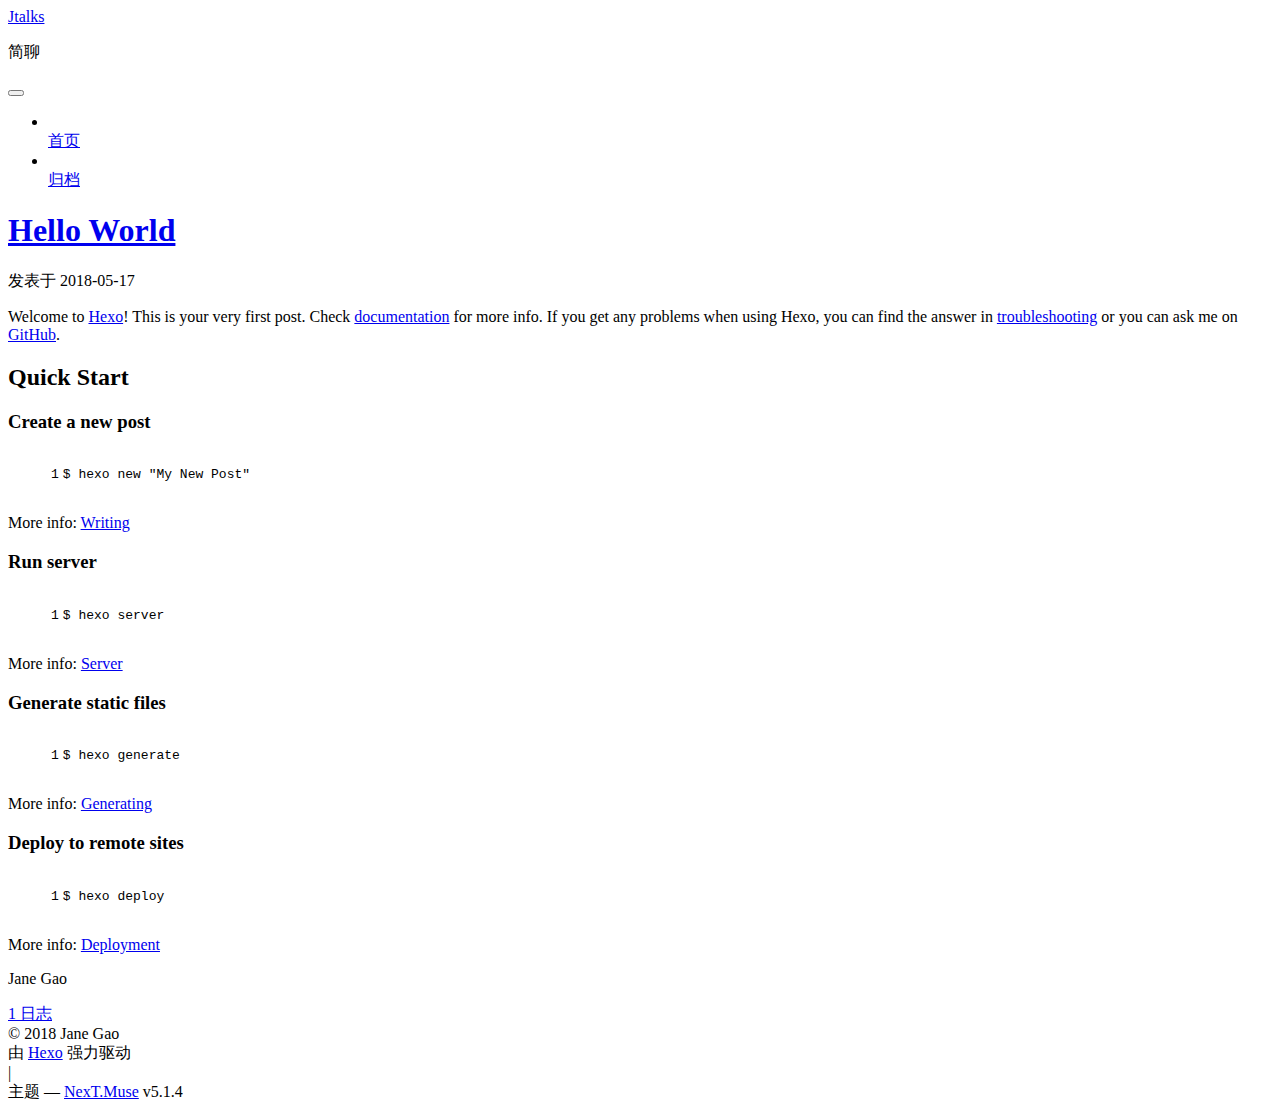
==== commit 8d3cd183: "Site updated: 2018-05-21 22:22:19" ====
--- a/index.html
+++ b/index.html
@@ -40,29 +40,29 @@
 
   
   
-  <link href="/lib/fancybox/source/jquery.fancybox.css?v=2.1.5" rel="stylesheet" type="text/css" />
-
-
-
-
-
-
-
-<link href="/lib/font-awesome/css/font-awesome.min.css?v=4.6.2" rel="stylesheet" type="text/css" />
-
-<link href="/css/main.css?v=5.1.4" rel="stylesheet" type="text/css" />
-
-
-  <link rel="apple-touch-icon" sizes="180x180" href="/images/apple-touch-icon-next.png?v=5.1.4">
-
-
-  <link rel="icon" type="image/png" sizes="32x32" href="/images/favicon-32x32-next.png?v=5.1.4">
-
-
-  <link rel="icon" type="image/png" sizes="16x16" href="/images/favicon-16x16-next.png?v=5.1.4">
-
-
-  <link rel="mask-icon" href="/images/logo.svg?v=5.1.4" color="#222">
+  <link href="/Jtalks.github.io/lib/fancybox/source/jquery.fancybox.css?v=2.1.5" rel="stylesheet" type="text/css" />
+
+
+
+
+
+
+
+<link href="/Jtalks.github.io/lib/font-awesome/css/font-awesome.min.css?v=4.6.2" rel="stylesheet" type="text/css" />
+
+<link href="/Jtalks.github.io/css/main.css?v=5.1.4" rel="stylesheet" type="text/css" />
+
+
+  <link rel="apple-touch-icon" sizes="180x180" href="/Jtalks.github.io/images/apple-touch-icon-next.png?v=5.1.4">
+
+
+  <link rel="icon" type="image/png" sizes="32x32" href="/Jtalks.github.io/images/favicon-32x32-next.png?v=5.1.4">
+
+
+  <link rel="icon" type="image/png" sizes="16x16" href="/Jtalks.github.io/images/favicon-16x16-next.png?v=5.1.4">
+
+
+  <link rel="mask-icon" href="/Jtalks.github.io/images/logo.svg?v=5.1.4" color="#222">
 
 
 
@@ -81,7 +81,7 @@
 
 <meta property="og:type" content="website">
 <meta property="og:title" content="Jtalks">
-<meta property="og:url" content="http://yoursite.com/index.html">
+<meta property="og:url" content="https://janegao011919.github.io/Jtalks.github.io/index.html">
 <meta property="og:site_name" content="Jtalks">
 <meta property="og:locale" content="zh-Hans">
 <meta name="twitter:card" content="summary">
@@ -92,7 +92,7 @@
 <script type="text/javascript" id="hexo.configurations">
   var NexT = window.NexT || {};
   var CONFIG = {
-    root: '/',
+    root: '/Jtalks.github.io/',
     scheme: 'Muse',
     version: '5.1.4',
     sidebar: {"position":"left","display":"post","offset":12,"b2t":false,"scrollpercent":false,"onmobile":false},
@@ -115,7 +115,7 @@
 
 
 
-  <link rel="canonical" href="http://yoursite.com/"/>
+  <link rel="canonical" href="https://janegao011919.github.io/Jtalks.github.io/"/>
 
 
 
@@ -150,7 +150,7 @@
     
 
     <div class="custom-logo-site-title">
-      <a href="/"  class="brand" rel="start">
+      <a href="/Jtalks.github.io/"  class="brand" rel="start">
         <span class="logo-line-before"><i></i></span>
         <span class="site-title">Jtalks</span>
         <span class="logo-line-after"><i></i></span>
@@ -178,7 +178,7 @@
       
         
         <li class="menu-item menu-item-home">
-          <a href="/" rel="section">
+          <a href="/Jtalks.github.io/" rel="section">
             
               <i class="menu-item-icon fa fa-fw fa-home"></i> <br />
             
@@ -188,7 +188,7 @@
       
         
         <li class="menu-item menu-item-archives">
-          <a href="/archives/" rel="section">
+          <a href="/Jtalks.github.io/archives/" rel="section">
             
               <i class="menu-item-icon fa fa-fw fa-archive"></i> <br />
             
@@ -229,12 +229,12 @@
   
   
   <div class="post-block">
-    <link itemprop="mainEntityOfPage" href="http://yoursite.com/2018/05/17/hello-world/">
+    <link itemprop="mainEntityOfPage" href="https://janegao011919.github.io/Jtalks.github.io/Jtalks.github.io/2018/05/17/hello-world/">
 
     <span hidden itemprop="author" itemscope itemtype="http://schema.org/Person">
       <meta itemprop="name" content="Jane Gao">
       <meta itemprop="description" content="">
-      <meta itemprop="image" content="/images/avatar.gif">
+      <meta itemprop="image" content="/Jtalks.github.io/images/avatar.gif">
     </span>
 
     <span hidden itemprop="publisher" itemscope itemtype="http://schema.org/Organization">
@@ -248,7 +248,7 @@
         
           <h1 class="post-title" itemprop="name headline">
                 
-                <a class="post-title-link" href="/2018/05/17/hello-world/" itemprop="url">Hello World</a></h1>
+                <a class="post-title-link" href="/Jtalks.github.io/2018/05/17/hello-world/" itemprop="url">Hello World</a></h1>
         
 
         <div class="post-meta">
@@ -388,7 +388,7 @@
             
               <div class="site-state-item site-state-posts">
               
-                <a href="/archives/">
+                <a href="/Jtalks.github.io/archives/">
               
                   <span class="site-state-item-count">1</span>
                   <span class="site-state-item-name">日志</span>
@@ -508,53 +508,53 @@
 
   
   
-    <script type="text/javascript" src="/lib/jquery/index.js?v=2.1.3"></script>
-  
-
-  
-  
-    <script type="text/javascript" src="/lib/fastclick/lib/fastclick.min.js?v=1.0.6"></script>
-  
-
-  
-  
-    <script type="text/javascript" src="/lib/jquery_lazyload/jquery.lazyload.js?v=1.9.7"></script>
-  
-
-  
-  
-    <script type="text/javascript" src="/lib/velocity/velocity.min.js?v=1.2.1"></script>
-  
-
-  
-  
-    <script type="text/javascript" src="/lib/velocity/velocity.ui.min.js?v=1.2.1"></script>
-  
-
-  
-  
-    <script type="text/javascript" src="/lib/fancybox/source/jquery.fancybox.pack.js?v=2.1.5"></script>
-  
-
-
-  
-
-
-  <script type="text/javascript" src="/js/src/utils.js?v=5.1.4"></script>
-
-  <script type="text/javascript" src="/js/src/motion.js?v=5.1.4"></script>
-
-
-
-  
-  
-
-  
-
-  
-
-
-  <script type="text/javascript" src="/js/src/bootstrap.js?v=5.1.4"></script>
+    <script type="text/javascript" src="/Jtalks.github.io/lib/jquery/index.js?v=2.1.3"></script>
+  
+
+  
+  
+    <script type="text/javascript" src="/Jtalks.github.io/lib/fastclick/lib/fastclick.min.js?v=1.0.6"></script>
+  
+
+  
+  
+    <script type="text/javascript" src="/Jtalks.github.io/lib/jquery_lazyload/jquery.lazyload.js?v=1.9.7"></script>
+  
+
+  
+  
+    <script type="text/javascript" src="/Jtalks.github.io/lib/velocity/velocity.min.js?v=1.2.1"></script>
+  
+
+  
+  
+    <script type="text/javascript" src="/Jtalks.github.io/lib/velocity/velocity.ui.min.js?v=1.2.1"></script>
+  
+
+  
+  
+    <script type="text/javascript" src="/Jtalks.github.io/lib/fancybox/source/jquery.fancybox.pack.js?v=2.1.5"></script>
+  
+
+
+  
+
+
+  <script type="text/javascript" src="/Jtalks.github.io/js/src/utils.js?v=5.1.4"></script>
+
+  <script type="text/javascript" src="/Jtalks.github.io/js/src/motion.js?v=5.1.4"></script>
+
+
+
+  
+  
+
+  
+
+  
+
+
+  <script type="text/javascript" src="/Jtalks.github.io/js/src/bootstrap.js?v=5.1.4"></script>
 
 
 
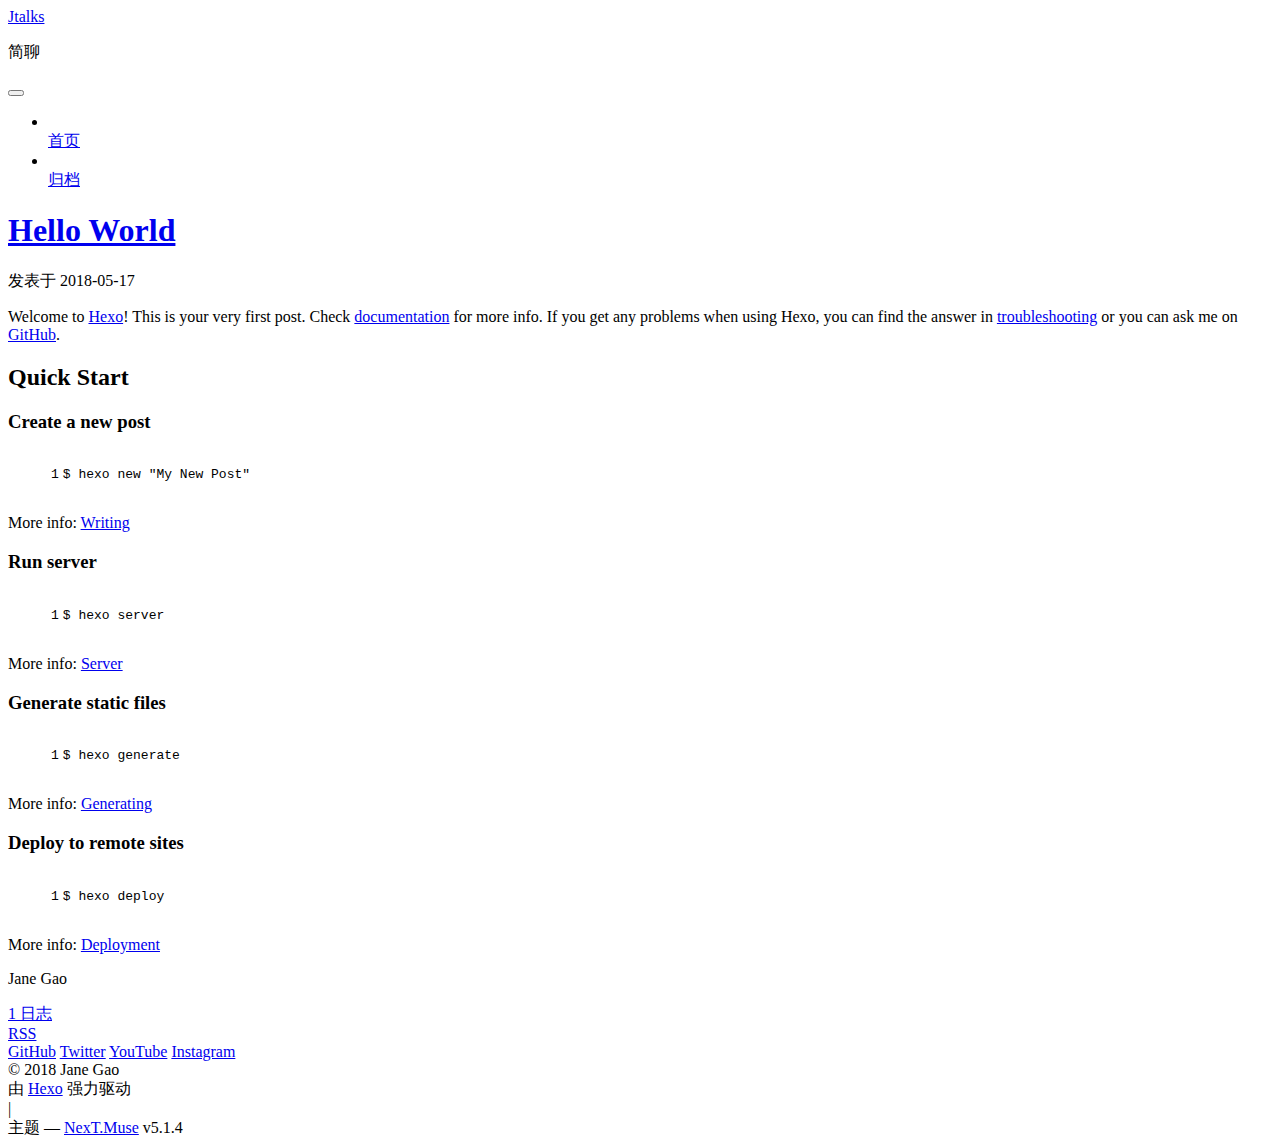
==== commit 82cedd9a: "Site updated: 2018-05-23 12:34:03" ====
--- a/index.html
+++ b/index.html
@@ -73,6 +73,8 @@
 
 
 
+
+  <link rel="alternate" href="/Jtalks.github.io/atom.xml" title="Jtalks" type="application/atom+xml" />
 
 
 
@@ -403,7 +405,42 @@
           </nav>
 
           
-
+            <div class="feed-link motion-element">
+              <a href="/Jtalks.github.io/atom.xml" rel="alternate">
+                <i class="fa fa-rss"></i>
+                RSS
+              </a>
+            </div>
+          
+
+          
+            <div class="links-of-author motion-element">
+                
+                  <span class="links-of-author-item">
+                    <a href="https://github.com/janegao011919" target="_blank" title="GitHub">
+                      
+                        <i class="fa fa-fw fa-github"></i>GitHub</a>
+                  </span>
+                
+                  <span class="links-of-author-item">
+                    <a href="https://twitter.com/janegao0119" target="_blank" title="Twitter">
+                      
+                        <i class="fa fa-fw fa-twitter"></i>Twitter</a>
+                  </span>
+                
+                  <span class="links-of-author-item">
+                    <a href="https://youtube.com/Jane Gao" target="_blank" title="YouTube">
+                      
+                        <i class="fa fa-fw fa-youtube"></i>YouTube</a>
+                  </span>
+                
+                  <span class="links-of-author-item">
+                    <a href="https://instagram.com/janegao0119" target="_blank" title="Instagram">
+                      
+                        <i class="fa fa-fw fa-instagram"></i>Instagram</a>
+                  </span>
+                
+            </div>
           
 
           
@@ -498,6 +535,9 @@
 
 
 
+  
+  
+
 
 
 
@@ -534,6 +574,16 @@
   
   
     <script type="text/javascript" src="/Jtalks.github.io/lib/fancybox/source/jquery.fancybox.pack.js?v=2.1.5"></script>
+  
+
+  
+  
+    <script type="text/javascript" src="/Jtalks.github.io/lib/three/three.min.js"></script>
+  
+
+  
+  
+    <script type="text/javascript" src="/Jtalks.github.io/lib/three/three-waves.min.js"></script>
   
 
 
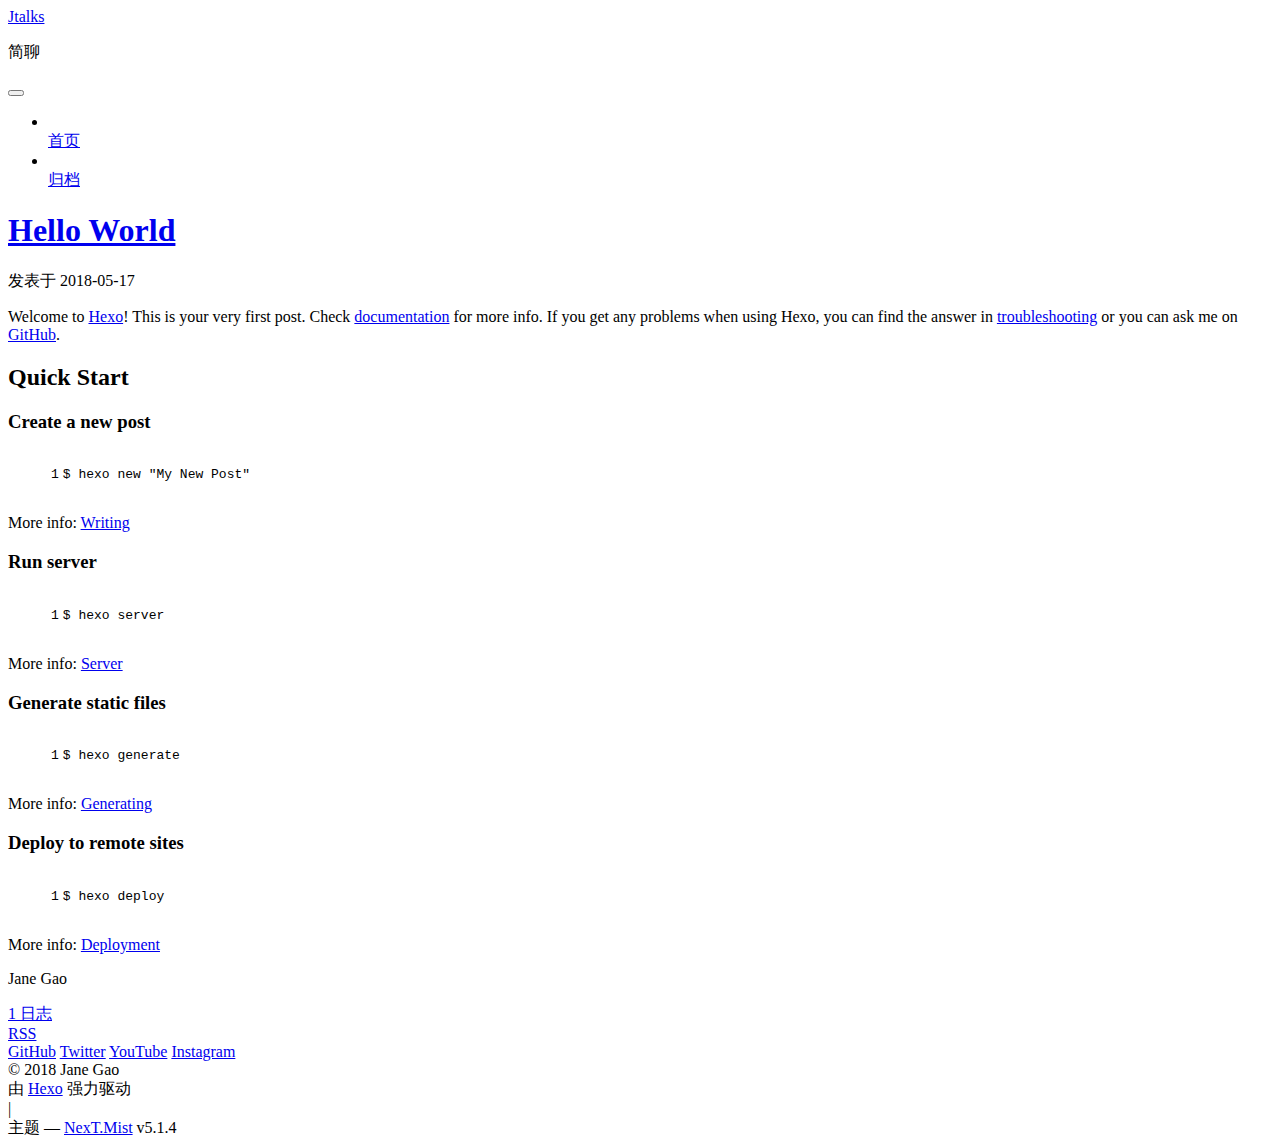
==== commit 0afd1a74: "Site updated: 2018-05-23 12:42:34" ====
--- a/index.html
+++ b/index.html
@@ -5,7 +5,7 @@
   
 
 
-<html class="theme-next muse use-motion" lang="zh-Hans">
+<html class="theme-next mist use-motion" lang="zh-Hans">
 <head>
   <meta charset="UTF-8"/>
 <meta http-equiv="X-UA-Compatible" content="IE=edge" />
@@ -95,7 +95,7 @@
   var NexT = window.NexT || {};
   var CONFIG = {
     root: '/Jtalks.github.io/',
-    scheme: 'Muse',
+    scheme: 'Mist',
     version: '5.1.4',
     sidebar: {"position":"left","display":"post","offset":12,"b2t":false,"scrollpercent":false,"onmobile":false},
     fancybox: true,
@@ -486,7 +486,7 @@
 
 
 
-  <div class="theme-info">主题 &mdash; <a class="theme-link" target="_blank" href="https://github.com/iissnan/hexo-theme-next">NexT.Muse</a> v5.1.4</div>
+  <div class="theme-info">主题 &mdash; <a class="theme-link" target="_blank" href="https://github.com/iissnan/hexo-theme-next">NexT.Mist</a> v5.1.4</div>
 
 
 
@@ -535,10 +535,10 @@
 
 
 
-  
-  
-
-
+
+
+  
+  
 
 
 
@@ -583,7 +583,7 @@
 
   
   
-    <script type="text/javascript" src="/Jtalks.github.io/lib/three/three-waves.min.js"></script>
+    <script type="text/javascript" src="/Jtalks.github.io/lib/three/canvas_lines.min.js"></script>
   
 
 
